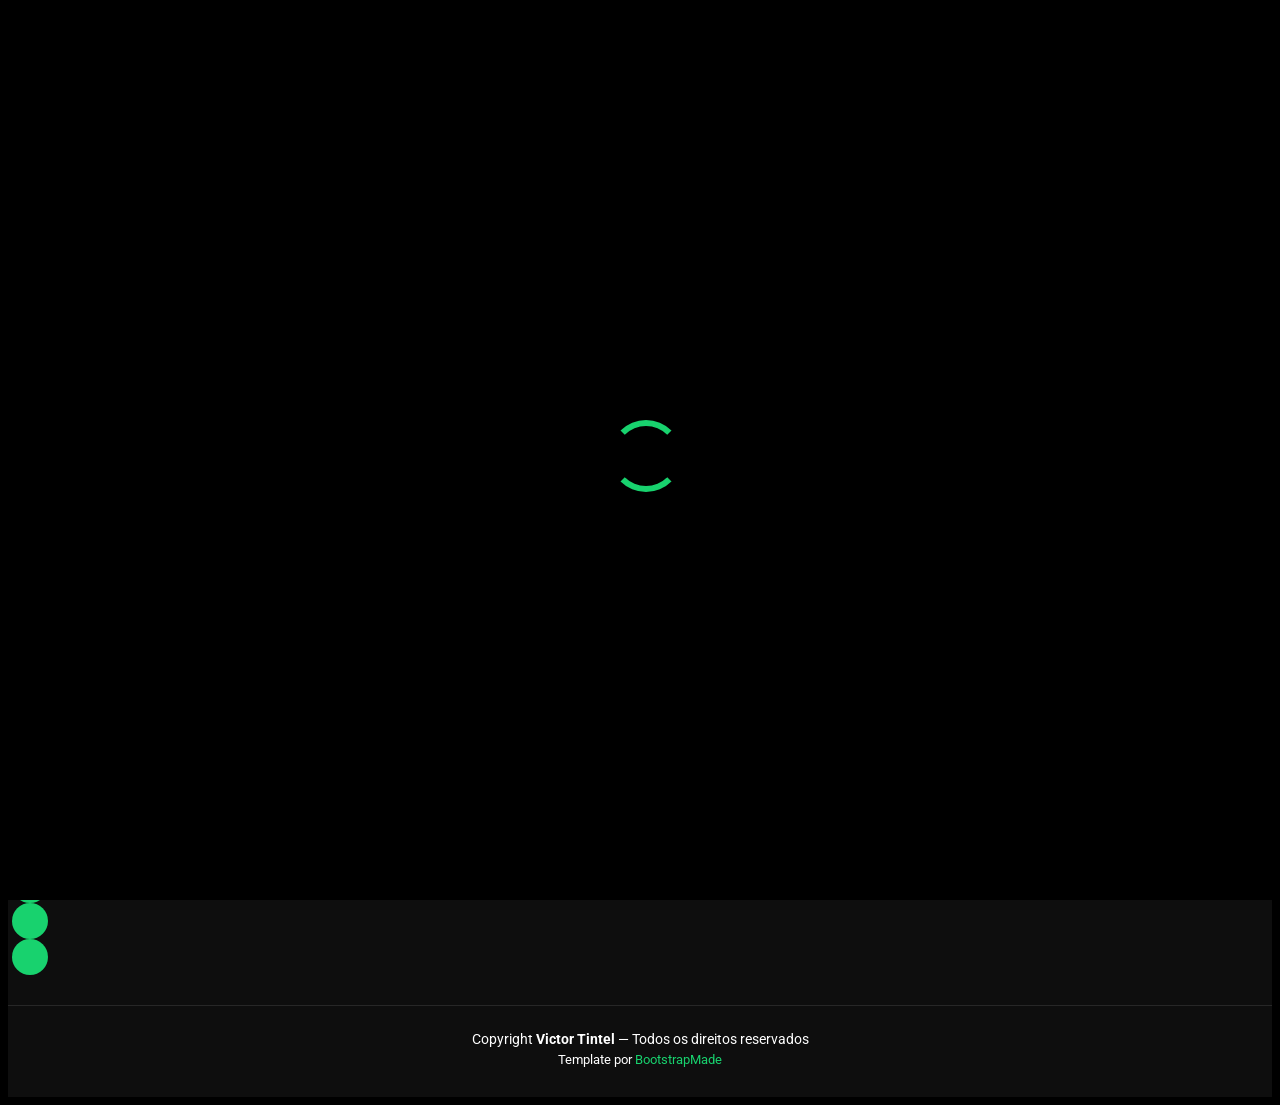
==== index.html @ d5d09829 "Update index.html" ====
<!DOCTYPE html>
<html lang="pt-br">

<head>
  <meta charset="utf-8">
  <meta content="width=device-width, initial-scale=1.0" name="viewport">

  <title>Victor Tintel — Data Scientist</title>
  <meta name="description" content="Portfólio do Victor Tintel — Cientista de Dados. Projetos em Python, SQL, Machine Learning e Power BI, com foco em problemas de negócio.">
  <meta name="keywords" content="Victor Tintel, Data Scientist, Cientista de Dados, Python, SQL, Power BI, Machine Learning, Portfólio, Projetos">

  <!-- Favicons -->
  <link href="assets/img/favicon.png" rel="icon">
  <link href="assets/img/apple-touch-icon.png" rel="apple-touch-icon">

  <!-- Fonts -->
  <link href="https://fonts.googleapis.com" rel="preconnect">
  <link href="https://fonts.gstatic.com" rel="preconnect" crossorigin>
  <link href="https://fonts.googleapis.com/css2?family=Roboto:wght@300;400;500;700;900&family=Poppins:wght@300;400;500;600;700;800;900&family=Raleway:wght@300;400;500;600;700;800;900&display=swap" rel="stylesheet">

  <!-- Vendor CSS Files -->
  <link href="assets/vendor/bootstrap/css/bootstrap.min.css" rel="stylesheet">
  <link href="assets/vendor/bootstrap-icons/bootstrap-icons.css" rel="stylesheet">
  <link href="assets/vendor/aos/aos.css" rel="stylesheet">
  <link href="assets/vendor/swiper/swiper-bundle.min.css" rel="stylesheet">
  <link href="assets/vendor/glightbox/css/glightbox.min.css" rel="stylesheet">

  <!-- Main CSS File -->
  <link href="assets/css/main.css" rel="stylesheet">

  <!-- =======================================================
  * Template Name: Personal (BootstrapMade)
  * License: https://bootstrapmade.com/license/
  ======================================================== -->
</head>

<body class="index-page">

  <!-- ======= Header ======= -->
  <header id="header" class="header d-flex align-items-center fixed-top">
    <div class="container-fluid container-xl position-relative d-flex align-items-center justify-content-between">

      <a href="index.html" class="logo d-flex align-items-center">
        <!-- se quiser usar imagem de logo, substitua o arquivo abaixo -->
        <img src="assets/img/logo.png" alt="Logo Victor Tintel">
        <h1 class="sitename">Victor Tintel — Portfolio</h1>
      </a>

      <nav id="navmenu" class="navmenu">
        <ul>
          <li><a href="index.html" class="active">Início</a></li>
          <li><a href="about.html">Sobre mim</a></li>
          <li><a href="resume.html">Currículo</a></li>
          <li><a href="services.html">Skills</a></li>
          <li><a href="portfolio.html">Portfólio</a></li>
          <!-- <li><a href="contact.html">Contact</a></li> -->
        </ul>
        <i class="mobile-nav-toggle d-xl-none bi bi-list"></i>
      </nav>

    </div>
  </header>
  <!-- End Header -->

  <main class="main">

    <!-- ======= Hero Section ======= -->
    <section id="hero" class="hero section"
         style="
    background-image:
      linear-gradient(90deg, rgba(0,0,0,.75) 0%, rgba(0,0,0,.55) 28%, rgba(0,0,0,.25) 52%, rgba(0,0,0,0) 72%),
      url('assets/img/0381.png');   /* <-- sua foto aqui */
    background-size: cover;
    background-position: 78% 50%;
    background-repeat: no-repeat;
    min-height: clamp(320px, 56vh, 720px);
    border-radius: 0 0 36px 36px;
    overflow: hidden;
    padding-top: 80px; padding-bottom: 28px;
  ">

      <div class="container" data-aos="zoom-out" data-aos-delay="100">
        <h2>Victor Tintel Martins</h2>
        <p>
          Eu sou
          <span class="typed"
            data-typed-items="Cientista de Dados, Python & SQL, Machine Learning, Power BI, Visualização de Dados">Cientista de Dados</span>
          <span class="typed-cursor typed-cursor--blink"></span>
        </p>

        <div class="social-links">
          <a href="https://github.com/victortintel" target="_blank" aria-label="GitHub"><i class="bi bi-github"></i></a>
          <a href="https://www.linkedin.com/in/victor-tintel/" target="_blank" aria-label="LinkedIn"><i class="bi bi-linkedin"></i></a>
          <a href="mailto:victor.tmartins@hotmail.com" aria-label="Email"><i class="bi bi-envelope"></i></a>
        </div>
      </div>
    </section>
    <!-- /Hero Section -->

  </main>

  <!-- ======= Footer ======= -->
  <footer id="footer" class="footer dark-background">
    <div class="container">
      <h3 class="sitename">Victor Tintel</h3>
      <p>Obrigado por visitar meu portfólio!</p>

      <div class="social-links d-flex justify-content-center">
        <a href="https://github.com/victortintel" target="_blank" aria-label="GitHub"><i class="bi bi-github"></i></a>
        <a href="https://www.linkedin.com/in/victor-tintel/" target="_blank" aria-label="LinkedIn"><i class="bi bi-linkedin"></i></a>
        <a href="mailto:victor.tmartins@hotmail.com" aria-label="Email"><i class="bi bi-envelope"></i></a>
      </div>

      <div class="container">
        <div class="copyright">
          <span>Copyright</span> <strong class="px-1 sitename">Victor Tintel</strong> <span>— Todos os direitos reservados</span>
        </div>
        <div class="credits">
          Template por <a href="https://bootstrapmade.com/" target="_blank" rel="noopener">BootstrapMade</a>
        </div>
      </div>
    </div>
  </footer>
  <!-- End Footer -->

  <!-- Scroll Top -->
  <a href="#" id="scroll-top" class="scroll-top d-flex align-items-center justify-content-center" aria-label="Voltar ao topo"><i class="bi bi-arrow-up-short"></i></a>

  <!-- Preloader -->
  <div id="preloader"></div>

  <!-- Vendor JS Files -->
  <script src="assets/vendor/bootstrap/js/bootstrap.bundle.min.js"></script>
  <script src="assets/vendor/php-email-form/validate.js"></script>
  <script src="assets/vendor/aos/aos.js"></script>
  <script src="assets/vendor/typed.js/typed.umd.js"></script>
  <script src="assets/vendor/purecounter/purecounter_vanilla.js"></script>
  <script src="assets/vendor/waypoints/noframework.waypoints.js"></script>
  <script src="assets/vendor/swiper/swiper-bundle.min.js"></script>
  <script src="assets/vendor/glightbox/js/glightbox.min.js"></script>
  <script src="assets/vendor/imagesloaded/imagesloaded.pkgd.min.js"></script>
  <script src="assets/vendor/isotope-layout/isotope.pkgd.min.js"></script>

  <!-- Main JS File -->
  <script src="assets/js/main.js"></script>
</body>
</html>
---- assets/css/main.css ----
/**
* Template Name: Personal
* Template URL: https://bootstrapmade.com/personal-free-resume-bootstrap-template/
* Updated: Nov 04 2024 with Bootstrap v5.3.3
* Author: BootstrapMade.com
* License: https://bootstrapmade.com/license/
*/

/*--------------------------------------------------------------
# Font & Color Variables
# Help: https://bootstrapmade.com/color-system/
--------------------------------------------------------------*/
/* Fonts */
:root {
  --default-font: "Roboto",  system-ui, -apple-system, "Segoe UI", Roboto, "Helvetica Neue", Arial, "Noto Sans", "Liberation Sans", sans-serif, "Apple Color Emoji", "Segoe UI Emoji", "Segoe UI Symbol", "Noto Color Emoji";
  --heading-font: "Raleway",  sans-serif;
  --nav-font: "Poppins",  sans-serif;
}

/* Global Colors - The following color variables are used throughout the website. Updating them here will change the color scheme of the entire website */
:root { 
  --background-color: #000000; /* Background color for the entire website, including individual sections */
  --default-color: #fafafa; /* Default color used for the majority of the text content across the entire website */
  --heading-color: #ffffff; /* Color for headings, subheadings and title throughout the website */
  --accent-color: #18d26e; /* Accent color that represents your brand on the website. It's used for buttons, links, and other elements that need to stand out */
  --surface-color: #1a1a1a; /* The surface color is used as a background of boxed elements within sections, such as cards, icon boxes, or other elements that require a visual separation from the global background. */
  --contrast-color: #000000; /* Contrast color for text, ensuring readability against backgrounds of accent, heading, or default colors. */
}

/* Nav Menu Colors - The following color variables are used specifically for the navigation menu. They are separate from the global colors to allow for more customization options */
:root {
  --nav-color: #fafafa;  /* The default color of the main navmenu links */
  --nav-hover-color: #18d26e; /* Applied to main navmenu links when they are hovered over or active */
  --nav-mobile-background-color: #1a1a1a; /* Used as the background color for mobile navigation menu */
  --nav-dropdown-background-color: #1a1a1a; /* Used as the background color for dropdown items that appear when hovering over primary navigation items */
  --nav-dropdown-color: #fafafa; /* Used for navigation links of the dropdown items in the navigation menu. */
  --nav-dropdown-hover-color: #18d26e; /* Similar to --nav-hover-color, this color is applied to dropdown navigation links when they are hovered over. */
}

/* Color Presets - These classes override global colors when applied to any section or element, providing reuse of the sam color scheme. */

.light-background {
  --background-color: #1a1a1a;
  --surface-color: #343434;
}

.dark-background {
  --background-color: rgba(15, 15, 15, 0.975);
  --default-color: #ffffff;
  --heading-color: #ffffff;
  --surface-color: #292929f9;
  --contrast-color: #000000;
}

/* Smooth scroll */
:root {
  scroll-behavior: smooth;
}

/*--------------------------------------------------------------
# General Styling & Shared Classes
--------------------------------------------------------------*/
body {
  color: var(--default-color);
  background-color: var(--background-color);
  font-family: var(--default-font);
}

a {
  color: var(--accent-color);
  text-decoration: none;
  transition: 0.3s;
}

a:hover {
  color: color-mix(in srgb, var(--accent-color), transparent 25%);
  text-decoration: none;
}

h1,
h2,
h3,
h4,
h5,
h6 {
  color: var(--heading-color);
  font-family: var(--heading-font);
}


/*--------------------------------------------------------------
# Global Header
--------------------------------------------------------------*/
.header {
  --background-color: rgba(0, 0, 0, 0);
  color: var(--default-color);
  background-color: var(--background-color);
  padding: 15px 0;
  transition: all 0.5s;
  z-index: 997;
}

.header .logo {
  line-height: 1;
}

.header .logo img {
  max-height: 32px;
  margin-right: 8px;
}

.header .logo h1 {
  font-size: 30px;
  margin: 0;
  font-weight: 700;
  color: var(--heading-color);
}

.scrolled .header {
  box-shadow: 0px 0 18px rgba(0, 0, 0, 0.1);
}

/* Global Header on Scroll
------------------------------*/
.scrolled .header {
  --background-color: rgba(0, 0, 0, 0.8);
}

/*--------------------------------------------------------------
# Navigation Menu
--------------------------------------------------------------*/
/* Desktop Navigation */
@media (min-width: 1200px) {
  .navmenu {
    padding: 0;
  }

  .navmenu ul {
    margin: 0;
    padding: 0;
    display: flex;
    list-style: none;
    align-items: center;
  }

  .navmenu li {
    position: relative;
  }

  .navmenu>ul>li {
    white-space: nowrap;
    padding: 15px 14px;
  }

  .navmenu>ul>li:last-child {
    padding-right: 0;
  }

  .navmenu a,
  .navmenu a:focus {
    color: var(--nav-color);
    font-size: 15px;
    padding: 0 2px;
    font-family: var(--nav-font);
    font-weight: 400;
    display: flex;
    align-items: center;
    justify-content: space-between;
    white-space: nowrap;
    transition: 0.3s;
    position: relative;
  }

  .navmenu a i,
  .navmenu a:focus i {
    font-size: 12px;
    line-height: 0;
    margin-left: 5px;
    transition: 0.3s;
  }

  .navmenu>ul>li>a:before {
    content: "";
    position: absolute;
    height: 2px;
    bottom: -6px;
    left: 0;
    background-color: var(--nav-hover-color);
    visibility: hidden;
    width: 0px;
    transition: all 0.3s ease-in-out 0s;
  }

  .navmenu a:hover:before,
  .navmenu li:hover>a:before,
  .navmenu .active:before {
    visibility: visible;
    width: 25px;
  }

  .navmenu li:hover>a,
  .navmenu .active,
  .navmenu .active:focus {
    color: var(--nav-hover-color);
  }

  .navmenu .dropdown ul {
    margin: 0;
    padding: 10px 0;
    background: var(--nav-dropdown-background-color);
    display: block;
    position: absolute;
    visibility: hidden;
    left: 14px;
    top: 130%;
    opacity: 0;
    transition: 0.3s;
    border-radius: 4px;
    z-index: 99;
    box-shadow: 0px 0px 30px rgba(0, 0, 0, 0.1);
  }

  .navmenu .dropdown ul li {
    min-width: 200px;
  }

  .navmenu .dropdown ul a {
    padding: 10px 20px;
    font-size: 15px;
    text-transform: none;
    color: var(--nav-dropdown-color);
  }

  .navmenu .dropdown ul a i {
    font-size: 12px;
  }

  .navmenu .dropdown ul a:hover,
  .navmenu .dropdown ul .active:hover,
  .navmenu .dropdown ul li:hover>a {
    color: var(--nav-dropdown-hover-color);
  }

  .navmenu .dropdown:hover>ul {
    opacity: 1;
    top: 100%;
    visibility: visible;
  }

  .navmenu .dropdown .dropdown ul {
    top: 0;
    left: -90%;
    visibility: hidden;
  }

  .navmenu .dropdown .dropdown:hover>ul {
    opacity: 1;
    top: 0;
    left: -100%;
    visibility: visible;
  }
}

/* Mobile Navigation */
@media (max-width: 1199px) {
  .mobile-nav-toggle {
    color: var(--nav-color);
    font-size: 28px;
    line-height: 0;
    margin-right: 10px;
    cursor: pointer;
    transition: color 0.3s;
  }

  .navmenu {
    padding: 0;
    z-index: 9997;
  }

  .navmenu ul {
    display: none;
    list-style: none;
    position: absolute;
    inset: 60px 20px 20px 20px;
    padding: 10px 0;
    margin: 0;
    border-radius: 6px;
    background-color: var(--nav-mobile-background-color);
    border: 1px solid color-mix(in srgb, var(--default-color), transparent 90%);
    box-shadow: none;
    overflow-y: auto;
    transition: 0.3s;
    z-index: 9998;
  }

  .navmenu a,
  .navmenu a:focus {
    color: var(--nav-dropdown-color);
    padding: 10px 20px;
    font-family: var(--nav-font);
    font-size: 17px;
    font-weight: 500;
    display: flex;
    align-items: center;
    justify-content: space-between;
    white-space: nowrap;
    transition: 0.3s;
  }

  .navmenu a i,
  .navmenu a:focus i {
    font-size: 12px;
    line-height: 0;
    margin-left: 5px;
    width: 30px;
    height: 30px;
    display: flex;
    align-items: center;
    justify-content: center;
    border-radius: 50%;
    transition: 0.3s;
    background-color: color-mix(in srgb, var(--accent-color), transparent 90%);
  }

  .navmenu a i:hover,
  .navmenu a:focus i:hover {
    background-color: var(--accent-color);
    color: var(--contrast-color);
  }

  .navmenu a:hover,
  .navmenu .active,
  .navmenu .active:focus {
    color: var(--nav-dropdown-hover-color);
  }

  .navmenu .active i,
  .navmenu .active:focus i {
    background-color: var(--accent-color);
    color: var(--contrast-color);
    transform: rotate(180deg);
  }

  .navmenu .dropdown ul {
    position: static;
    display: none;
    z-index: 99;
    padding: 10px 0;
    margin: 10px 20px;
    background-color: var(--nav-dropdown-background-color);
    transition: all 0.5s ease-in-out;
  }

  .navmenu .dropdown ul ul {
    background-color: rgba(33, 37, 41, 0.1);
  }

  .navmenu .dropdown>.dropdown-active {
    display: block;
    background-color: rgba(33, 37, 41, 0.03);
  }

  .mobile-nav-active {
    overflow: hidden;
  }

  .mobile-nav-active .mobile-nav-toggle {
    color: #fff;
    position: absolute;
    font-size: 32px;
    top: 15px;
    right: 15px;
    margin-right: 0;
    z-index: 9999;
  }

  .mobile-nav-active .navmenu {
    position: fixed;
    overflow: hidden;
    inset: 0;
    background: rgba(33, 37, 41, 0.8);
    transition: 0.3s;
  }

  .mobile-nav-active .navmenu>ul {
    display: block;
  }
}

/*--------------------------------------------------------------
# Global Footer
--------------------------------------------------------------*/
.footer {
  color: var(--default-color);
  background-color: var(--background-color);
  font-size: 14px;
  text-align: center;
  padding: 30px 0;
  position: relative;
}

.footer h3 {
  font-size: 36px;
  font-weight: 700;
  position: relative;
  padding: 0;
  margin: 0 0 15px 0;
}

.footer p {
  font-size: 15;
  font-style: italic;
  padding: 0;
  margin: 0 0 30px 0;
}

.footer .social-links {
  margin: 0 0 30px 0;
}

.footer .social-links a {
  font-size: 16px;
  display: flex;
  align-items: center;
  justify-content: center;
  background: var(--accent-color);
  color: var(--contrast-color);
  line-height: 1;
  margin: 0 4px;
  border-radius: 50%;
  text-align: center;
  width: 36px;
  height: 36px;
  transition: 0.3s;
}

.footer .social-links a:hover {
  background: color-mix(in srgb, var(--accent-color), transparent 20%);
  text-decoration: none;
}

.footer .copyright {
  padding-top: 25px;
  border-top: 1px solid color-mix(in srgb, var(--default-color), transparent 90%);
}

.footer .credits {
  font-size: 13px;
  padding-top: 5px;
}

/*--------------------------------------------------------------
# Preloader
--------------------------------------------------------------*/
#preloader {
  position: fixed;
  inset: 0;
  z-index: 999999;
  overflow: hidden;
  background: var(--background-color);
  transition: all 0.6s ease-out;
}

#preloader:before {
  content: "";
  position: fixed;
  top: calc(50% - 30px);
  left: calc(50% - 30px);
  border: 6px solid #ffffff;
  border-color: var(--accent-color) transparent var(--accent-color) transparent;
  border-radius: 50%;
  width: 60px;
  height: 60px;
  animation: animate-preloader 1.5s linear infinite;
}

@keyframes animate-preloader {
  0% {
    transform: rotate(0deg);
  }

  100% {
    transform: rotate(360deg);
  }
}

/*--------------------------------------------------------------
# Scroll Top Button
--------------------------------------------------------------*/
.scroll-top {
  position: fixed;
  visibility: hidden;
  opacity: 0;
  right: 15px;
  bottom: -15px;
  z-index: 99999;
  background-color: var(--accent-color);
  width: 44px;
  height: 44px;
  border-radius: 50px;
  transition: all 0.4s;
}

.scroll-top i {
  font-size: 24px;
  color: var(--contrast-color);
  line-height: 0;
}

.scroll-top:hover {
  background-color: color-mix(in srgb, var(--accent-color), transparent 20%);
  color: var(--contrast-color);
}

.scroll-top.active {
  visibility: visible;
  opacity: 1;
  bottom: 15px;
}

/*--------------------------------------------------------------
# Disable aos animation delay on mobile devices
--------------------------------------------------------------*/
@media screen and (max-width: 768px) {
  [data-aos-delay] {
    transition-delay: 0 !important;
  }
}

/*--------------------------------------------------------------
# Global Page Titles & Breadcrumbs
--------------------------------------------------------------*/
.page-title {
  color: var(--default-color);
  background-color: var(--background-color);
  position: relative;
}

.page-title .heading {
  padding: 160px 0 80px 0;
  border-top: 1px solid color-mix(in srgb, var(--default-color), transparent 90%);
}

.page-title .heading h1 {
  font-size: 38px;
  font-weight: 700;
}

.page-title nav {
  background-color: color-mix(in srgb, var(--default-color), transparent 90%);
  padding: 20px 0;
}

.page-title nav ol {
  display: flex;
  flex-wrap: wrap;
  list-style: none;
  margin: 0;
  font-size: 16px;
  font-weight: 600;
}

.page-title nav ol li+li {
  padding-left: 10px;
}

.page-title nav ol li+li::before {
  content: "/";
  display: inline-block;
  padding-right: 10px;
  color: color-mix(in srgb, var(--default-color), transparent 70%);
}

/*--------------------------------------------------------------
# Global Sections
--------------------------------------------------------------*/
section,
.section {
  color: var(--default-color);
  background-color: var(--background-color);
  padding: 60px 0;
  scroll-margin-top: 100px;
  overflow: clip;
}

@media (max-width: 1199px) {

  section,
  .section {
    scroll-margin-top: 66px;
  }
}

/*--------------------------------------------------------------
# Global Section Titles
--------------------------------------------------------------*/
.section-title {
  padding-bottom: 60px;
  position: relative;
}

.section-title h2 {
  font-size: 14px;
  font-weight: 500;
  padding: 0;
  line-height: 1px;
  margin: 0;
  letter-spacing: 1.5px;
  text-transform: uppercase;
  color: color-mix(in srgb, var(--default-color), transparent 50%);
  position: relative;
}

.section-title h2::after {
  content: "";
  width: 120px;
  height: 1px;
  display: inline-block;
  background: var(--accent-color);
  margin: 4px 10px;
}

.section-title div {
  color: var(--heading-color);
  margin: 0;
  margin: 0;
  font-size: 28px;
  font-weight: 700;
  text-transform: uppercase;
  font-family: var(--heading-font);
}

/*--------------------------------------------------------------
# Hero Section
--------------------------------------------------------------*/
.hero {
  width: 100%;
  min-height: 100vh;
  position: relative;
  padding: 80px 0;
  display: flex;
  align-items: center;
  justify-content: center;
}

.hero img {
  position: absolute;
  inset: 0;
  display: block;
  width: 100%;
  height: 100%;
  object-fit: cover;
  z-index: 1;
}

.hero .container {
  position: relative;
  z-index: 3;
}

.hero h2 {
  margin: 0;
  font-size: 64px;
  font-weight: 700;
}

.hero p {
  margin: 5px 0 0 0;
  font-size: 26px;
}

.hero p span {
  letter-spacing: 1px;
  border-bottom: 2px solid var(--accent-color);
}

.hero .social-links {
  margin-top: 25px;
}

.hero .social-links a {
  background-color: color-mix(in srgb, var(--default-color), transparent 90%);
  color: var(--default-color);
  font-size: 14px;
  width: 40px;
  height: 40px;
  border-radius: 50px;
  display: inline-flex;
  align-items: center;
  justify-content: center;
  margin-right: 20px;
  transition: 0.3s;
}

.hero .social-links a:hover {
  background-color: var(--accent-color);
}

@media (max-width: 768px) {
  .hero h2 {
    font-size: 32px;
  }

  .hero p {
    font-size: 20px;
  }
}

/*--------------------------------------------------------------
# About Section
--------------------------------------------------------------*/
.about .content h2 {
  font-weight: 700;
  font-size: 24px;
}

.about .content ul {
  list-style: none;
  padding: 0;
}

.about .content ul li {
  margin-bottom: 20px;
  display: flex;
  align-items: center;
}

.about .content ul strong {
  margin-right: 10px;
}

.about .content ul i {
  font-size: 16px;
  margin-right: 5px;
  color: var(--accent-color);
  line-height: 0;
}

.about .img-fluid {
  border-radius: 100%;
}

/*--------------------------------------------------------------
# Stats Section
--------------------------------------------------------------*/
.stats i {
  background-color: var(--surface-color);
  color: var(--accent-color);
  box-shadow: 0px 2px 25px rgba(0, 0, 0, 0.1);
  width: 54px;
  height: 54px;
  font-size: 24px;
  border-radius: 50px;
  border: 2px solid var(--background-color);
  display: inline-flex;
  align-items: center;
  justify-content: center;
  position: relative;
  z-index: 1;
}

.stats .stats-item {
  background-color: var(--surface-color);
  margin-top: -27px;
  padding: 30px 30px 25px 30px;
  width: 100%;
  position: relative;
  text-align: center;
  box-shadow: 0px 2px 35px rgba(0, 0, 0, 0.1);
  border-radius: 4px;
  z-index: 0;
}

.stats .stats-item span {
  font-size: 36px;
  display: block;
  font-weight: 700;
  color: color-mix(in srgb, var(--default-color), transparent 20%);
}

.stats .stats-item p {
  padding: 0;
  margin: 0;
  font-family: var(--heading-font);
  font-size: 16px;
}

/*--------------------------------------------------------------
# Skills Section
--------------------------------------------------------------*/
.skills .progress {
  height: 60px;
  display: block;
  background: none;
  border-radius: 0;
}

.skills .progress .skill {
  color: var(--heading-color);
  padding: 0;
  margin: 0 0 6px 0;
  text-transform: uppercase;
  display: block;
  font-weight: 600;
  font-family: var(--heading-font);
}

.skills .progress .skill .val {
  float: right;
  font-style: normal;
}

.skills .progress-bar-wrap {
  background: color-mix(in srgb, var(--default-color), transparent 90%);
  height: 10px;
}

.skills .progress-bar {
  width: 1px;
  height: 10px;
  transition: 0.9s;
  background-color: var(--accent-color);
}

/*--------------------------------------------------------------
# Interests Section
--------------------------------------------------------------*/
.interests .features-item {
  background-color: var(--surface-color);
  display: flex;
  align-items: center;
  padding: 20px;
  transition: 0.3s;
  border: 1px solid color-mix(in srgb, var(--default-color), transparent 90%);
  position: relative;
}

.interests .features-item i {
  font-size: 32px;
  padding-right: 10px;
  line-height: 0;
}

.interests .features-item h3 {
  font-weight: 700;
  margin: 0;
  padding: 0;
  line-height: 1;
  font-size: 16px;
}

.interests .features-item h3 a {
  color: var(--heading-color);
  transition: 0.3s;
}

.interests .features-item:hover {
  border-color: var(--accent-color);
}

.interests .features-item:hover h3 a {
  color: var(--accent-color);
}


/*--------------------------------------------------------------
# Resume Section
--------------------------------------------------------------*/
.resume .resume-title {
  color: var(--heading-color);
  font-size: 26px;
  font-weight: 700;
  margin-top: 20px;
  margin-bottom: 20px;
}

.resume .resume-item {
  padding: 0 0 20px 20px;
  margin-top: -2px;
  border-left: 2px solid var(--accent-color);
  position: relative;
}

.resume .resume-item h4 {
  line-height: 18px;
  font-size: 18px;
  font-weight: 600;
  text-transform: uppercase;
  color: color-mix(in srgb, var(--default-color), transparent 20%);
  margin-bottom: 10px;
}

.resume .resume-item h5 {
  font-size: 16px;
  padding: 5px 15px;
  display: inline-block;
  font-weight: 600;
  margin-bottom: 10px;
}

.resume .resume-item ul {
  padding-left: 20px;
}

.resume .resume-item ul li {
  padding-bottom: 10px;
}

.resume .resume-item:last-child {
  padding-bottom: 0;
}

.resume .resume-item::before {
  content: "";
  position: absolute;
  width: 16px;
  height: 16px;
  border-radius: 50px;
  left: -9px;
  top: 0;
  background: var(--background-color);
  border: 2px solid var(--accent-color);
}

.resume .resume-item img {
  width: 400px;
  height: 450px;
}

/*--------------------------------------------------------------
# Services Section
--------------------------------------------------------------*/
.services .service-item {
  background-color: var(--surface-color);
  text-align: center;
  padding: 80px 20px;
  transition: all ease-in-out 0.3s;
  height: 100%;
}

.services .service-item .icon {
  margin: 0 auto;
  width: 64px;
  height: 64px;
  background: var(--accent-color);
  border-radius: 4px;
  display: flex;
  align-items: center;
  justify-content: center;
  margin-bottom: 20px;
  transition: 0.3s;
  transform-style: preserve-3d;
}

.services .service-item .icon i {
  color: var(--contrast-color);
  font-size: 28px;
  transition: ease-in-out 0.3s;
}

.services .service-item .icon::before {
  position: absolute;
  content: "";
  left: -8px;
  top: -8px;
  height: 100%;
  width: 100%;
  background: color-mix(in srgb, var(--accent-color), transparent 80%);
  border-radius: 5px;
  transition: all 0.3s ease-out 0s;
  transform: translateZ(-1px);
}

.services .service-item h3 {
  font-weight: 700;
  margin: 10px 0 15px 0;
  font-size: 22px;
}

.services .service-item p {
  line-height: 24px;
  font-size: 14px;
  margin-bottom: 0;
}

.services .service-item:hover {
  background: var(--accent-color);
  border-color: var(--accent-color);
}

.services .service-item:hover .icon {
  background: var(--surface-color);
}

.services .service-item:hover .icon i {
  color: var(--accent-color);
}

.services .service-item:hover .icon::before {
  background: color-mix(in srgb, var(--background-color), transparent 70%);
}

.services .service-item:hover h3,
.services .service-item:hover p {
  color: var(--contrast-color);
}

/*--------------------------------------------------------------
# Service Details Section
--------------------------------------------------------------*/
.service-details .services-list {
  background-color: var(--surface-color);
  padding: 10px 30px;
  border: 1px solid color-mix(in srgb, var(--default-color), transparent 90%);
  margin-bottom: 20px;
}

.service-details .services-list a {
  display: block;
  line-height: 1;
  padding: 8px 0 8px 15px;
  border-left: 3px solid color-mix(in srgb, var(--default-color), transparent 70%);
  margin: 20px 0;
  color: color-mix(in srgb, var(--default-color), transparent 20%);
  transition: 0.3s;
}

.service-details .services-list a.active {
  color: var(--heading-color);
  font-weight: 700;
  border-color: var(--accent-color);
}

.service-details .services-list a:hover {
  border-color: var(--accent-color);
}

.service-details .services-img {
  margin-bottom: 20px;
}

.service-details h3 {
  font-size: 26px;
  font-weight: 700;
}

.service-details h4 {
  font-size: 20px;
  font-weight: 700;
}

.service-details p {
  font-size: 15px;
}

.service-details ul {
  list-style: none;
  padding: 0;
  font-size: 15px;
}

.service-details ul li {
  padding: 5px 0;
  display: flex;
  align-items: center;
}

.service-details ul i {
  font-size: 20px;
  margin-right: 8px;
  color: var(--accent-color);
}

.subcursos {
  opacity: 0;
  max-height: 0;
  overflow: hidden;
  transition: opacity 0.2s ease, max-height 0.2s ease;
  margin-top: -8px;
  margin-left: 20px;
  padding: 0;
}

.subcursos.visible {
  opacity: 1;
  max-height: 500px; /* Un valor suficientemente alto para acomodar el contenido */
  padding: 24px;
}


.curso-toggle {
  cursor: pointer;
  color: #ffffff;
  text-decoration: none;
}

/*--------------------------------------------------------------
# Portfolio Section
--------------------------------------------------------------*/
.portfolio .portfolio-filters {
  padding: 0;
  margin: 0 auto 20px auto;
  list-style: none;
  text-align: center;
}

.portfolio-content .img-fluid {
  width: 1024px; /* Ajusta el ancho según sea necesario */
  height: 200px; /* Ajusta la altura según sea necesario */
  overflow: hidden;
  display: flex;
  align-items: center;
  justify-content: center;
  border-radius: 10px; /* Opcional: agrega bordes redondeados */
  box-shadow: 2px 2px 10px rgba(0, 0, 0, 0.1);
}

.portfolio-content .img-fluid img {
  width: 80%;
  height: 80%;
  object-fit: cover;
}


.portfolio .portfolio-filters li {
  cursor: pointer;
  display: inline-block;
  padding: 0;
  font-size: 18px;
  font-weight: 500;
  margin: 0 10px;
  line-height: 1;
  margin-bottom: 5px;
  transition: all 0.3s ease-in-out;
}

.portfolio .portfolio-filters li:hover,
.portfolio .portfolio-filters li.filter-active {
  color: var(--accent-color);
}

.portfolio .portfolio-filters li:first-child {
  margin-left: 0;
}

.portfolio .portfolio-filters li:last-child {
  margin-right: 0;
}

@media (max-width: 575px) {
  .portfolio .portfolio-filters li {
    font-size: 14px;
    margin: 0 5px;
  }
}

.portfolio .portfolio-content {
  position: relative;
  overflow: hidden;
}

.portfolio .portfolio-content img {
  transition: 0.3s;
}

.portfolio .portfolio-content .portfolio-info {
  opacity: 0;
  position: absolute;
  inset: 0;
  z-index: 3;
  transition: all ease-in-out 0.3s;
  background: rgba(0, 0, 0, 0.6);
  padding: 15px;
}

.portfolio .portfolio-content .portfolio-info h4 {
  font-size: 14px;
  padding: 5px 10px;
  font-weight: 400;
  color: #ffffff;
  display: inline-block;
  background-color: var(--accent-color);
}

.portfolio .portfolio-content .portfolio-info p {
  position: absolute;
  bottom: 10px;
  text-align: center;
  display: inline-block;
  left: 0;
  right: 0;
  font-size: 16px;
  font-weight: 600;
  color: rgba(255, 255, 255, 0.8);
}

.portfolio .portfolio-content .portfolio-info .preview-link,
.portfolio .portfolio-content .portfolio-info .details-link {
  position: absolute;
  left: calc(50% - 40px);
  font-size: 26px;
  top: calc(50% - 14px);
  color: #fff;
  transition: 0.3s;
  line-height: 1.2;
}

.portfolio .portfolio-content .portfolio-info .preview-link:hover,
.portfolio .portfolio-content .portfolio-info .details-link:hover {
  color: var(--accent-color);
}

.portfolio .portfolio-content .portfolio-info .details-link {
  left: 50%;
  font-size: 34px;
  line-height: 0;
}

.portfolio .portfolio-content:hover .portfolio-info {
  opacity: 1;
}

.portfolio .portfolio-content:hover img {
  transform: scale(1.1);
}

/*--------------------------------------------------------------
# Portfolio Details Section
--------------------------------------------------------------*/
.portfolio-details .portfolio-details-slider img {
  width: 100%;
}

.portfolio-details .portfolio-details-slider .swiper-pagination {
  margin-top: 20px;
  position: relative;
}

.portfolio-details .portfolio-details-slider .swiper-pagination .swiper-pagination-bullet {
  width: 12px;
  height: 12px;
  background-color: color-mix(in srgb, var(--default-color), transparent 85%);
  opacity: 1;
}

.portfolio-details .portfolio-details-slider .swiper-pagination .swiper-pagination-bullet-active {
  background-color: var(--accent-color);
}

.portfolio-details .portfolio-info {
  background-color: var(--surface-color);
  padding: 30px;
  box-shadow: 0px 0 30px rgba(0, 0, 0, 0.1);
}

.portfolio-details .portfolio-info h3 {
  font-size: 22px;
  font-weight: 700;
  margin-bottom: 20px;
  padding-bottom: 20px;
  border-bottom: 1px solid color-mix(in srgb, var(--default-color), transparent 85%);
}

.portfolio-details .portfolio-info ul {
  list-style: none;
  padding: 0;
  font-size: 15px;
}

.portfolio-details .portfolio-info ul li+li {
  margin-top: 10px;
}

.portfolio-details .portfolio-description {
  padding-top: 30px;
}

.portfolio-details .portfolio-description h2 {
  font-size: 26px;
  font-weight: 700;
  margin-bottom: 20px;
}

.portfolio-details .portfolio-description p {
  padding: 0;
  color: color-mix(in srgb, var(--default-color), transparent 30%);
}

/*--------------------------------------------------------------
# Starter Section Section
--------------------------------------------------------------*/
/*.starter-section {
   Add your styles here
} */

/*--------------------------------------------------------------
# Contact Section
--------------------------------------------------------------*/
.contact .info-item {
  box-shadow: 0px 0px 20px rgba(0, 0, 0, 0.1);
  padding: 20px 30px;
}

.contact .info-item .icon {
  color: var(--contrast-color);
  background-color: var(--accent-color);
  width: 56px;
  height: 56px;
  font-size: 24px;
  display: flex;
  justify-content: center;
  align-items: center;
  transition: all 0.3s ease-in-out;
  border-radius: 50%;
  margin-right: 15px;
}

.contact .info-item h3 {
  font-size: 18px;
  font-weight: 700;
  margin: 0 0 2px 0;
}

.contact .info-item p {
  padding: 0;
  margin-bottom: 0;
  font-size: 14px;
}

.contact .info-item .social-links a {
  font-size: 24px;
  display: inline-block;
  line-height: 1;
  margin: 4px 6px 0 0;
  transition: 0.3s;
  color: color-mix(in srgb, var(--default-color), transparent 50%);
}

.contact .info-item .social-links a:hover {
  color: var(--accent-color);
}

.contact .php-email-form {
  box-shadow: 0px 0px 20px rgba(0, 0, 0, 0.1);
  padding: 30px;
  margin-top: 30px;
}

@media (max-width: 575px) {
  .contact .php-email-form {
    padding: 20px;
  }
}

.contact .php-email-form input[type=text],
.contact .php-email-form input[type=email],
.contact .php-email-form textarea {
  color: var(--default-color);
  background-color: color-mix(in srgb, var(--background-color), transparent 50%);
  border-color: color-mix(in srgb, var(--default-color), transparent 80%);
  font-size: 14px;
  padding: 10px 15px;
  box-shadow: none;
  border-radius: 0;
}

.contact .php-email-form input[type=text]:focus,
.contact .php-email-form input[type=email]:focus,
.contact .php-email-form textarea:focus {
  border-color: var(--accent-color);
}

.contact .php-email-form input[type=text]::placeholder,
.contact .php-email-form input[type=email]::placeholder,
.contact .php-email-form textarea::placeholder {
  color: color-mix(in srgb, var(--default-color), transparent 70%);
}

.contact .php-email-form button[type=submit] {
  color: var(--contrast-color);
  background: var(--accent-color);
  border: 0;
  padding: 10px 30px;
  transition: 0.4s;
  border-radius: 50px;
}

.contact .php-email-form button[type=submit]:hover {
  background: color-mix(in srgb, var(--accent-color), transparent 20%);
}

/* === HERO: força background a aparecer e ficar bonito === */
#hero.hero{
  position: relative;
  min-height: clamp(320px, 56vh, 720px) !important;
  border-radius: 0 0 36px 36px;
  overflow: hidden;

  background-image: var(--hero-img) !important;   /* camada base: sua foto */
  background-size: cover !important;
  background-repeat: no-repeat !important;
  background-position: 78% 50% !important;        /* ajuste fino do enquadramento */

  padding-top: 80px;
  padding-bottom: 28px;
}

#hero.hero::after { content: none !important; }

/* camada de degradê por cima da foto para legibilidade */
#hero.hero::before{
  content:"";
  position: absolute;
  inset: 0;
  z-index: 0;
  background: linear-gradient(90deg,
              rgba(0,0,0,.75) 0%,
              rgba(0,0,0,.55) 28%,
              rgba(0,0,0,.25) 52%,
              rgba(0,0,0,0) 72%);
}

/* garante que o texto fique acima do degradê */
#hero .container{
  position: relative;
  z-index: 1;
}

/* se ainda existir algum <img> dentro do hero, neutraliza */
#hero > img{ display:none !important; }
/* Garante que nada escureça demais ou esconda a imagem */
#hero.hero{
  background-size: cover !important;
  background-repeat: no-repeat !important;
  background-position: 78% 50% !important; /* ajuste fino: 65–85% (x), 35–55% (y) */
  min-height: clamp(340px, 54vh, 680px) !important;
}

/* Se por acaso ainda existir um <img> antigo ali dentro, oculta */
#hero > img{ display: none !important; }

/* Mobile: centraliza um pouco mais o enquadramento */
@media (max-width: 768px){
  #hero.hero{ background-position: 65% 48% !important; }
}
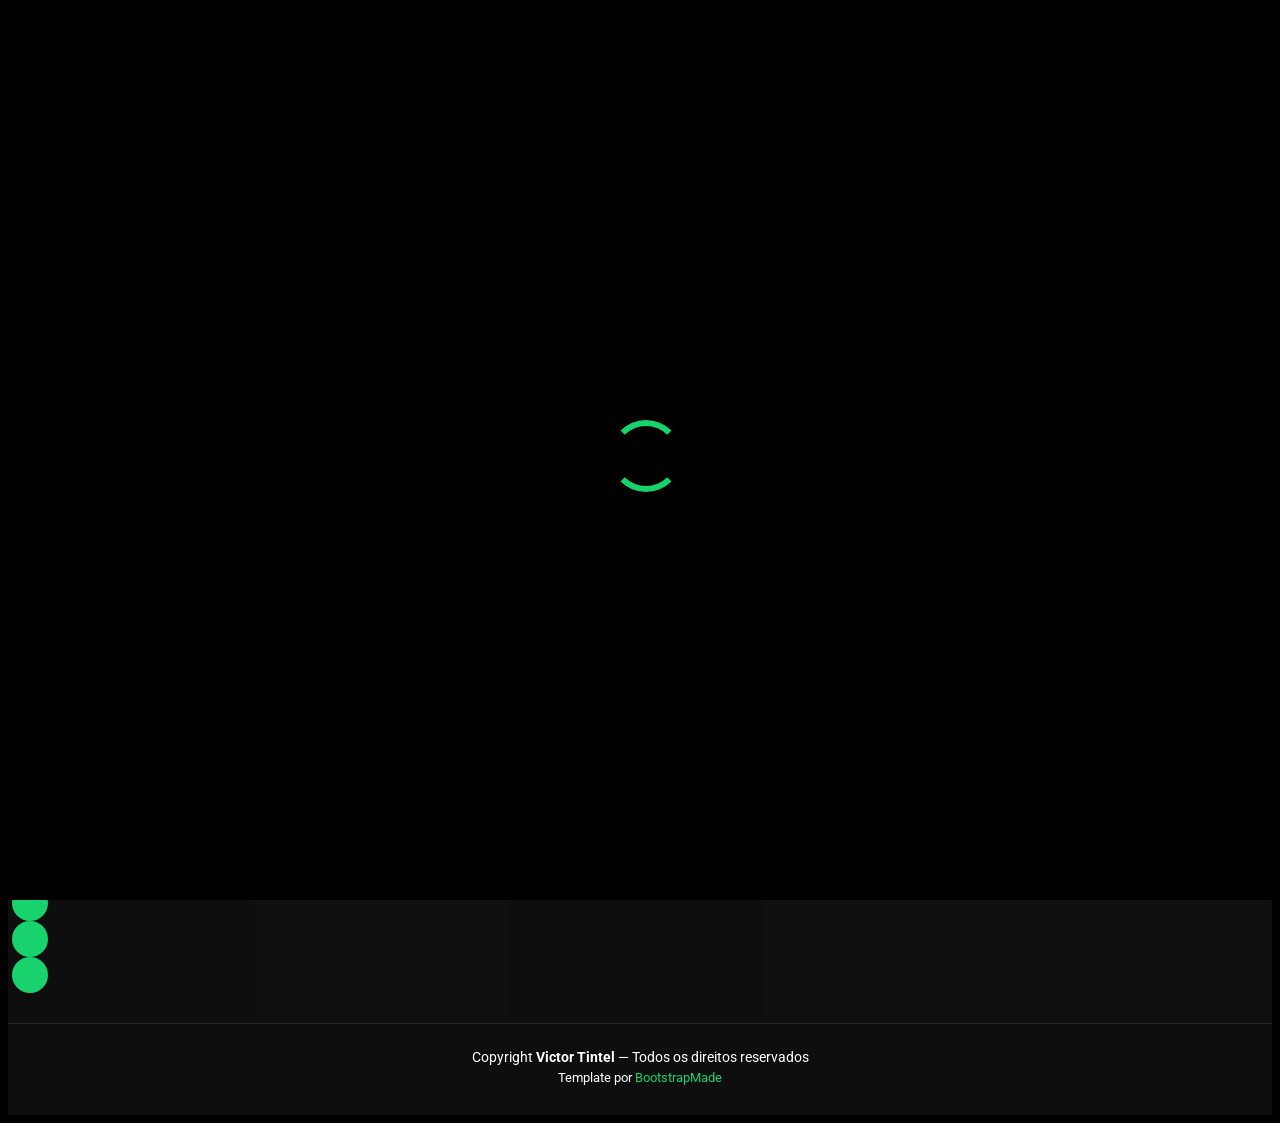
==== commit 86cde59b: "Update index.html" ====
--- a/index.html
+++ b/index.html
@@ -69,7 +69,7 @@
          style="
     background-image:
       linear-gradient(90deg, rgba(0,0,0,.75) 0%, rgba(0,0,0,.55) 28%, rgba(0,0,0,.25) 52%, rgba(0,0,0,0) 72%),
-      url('assets/img/0381.png');   /* <-- sua foto aqui */
+      url('assets/img/hero-victor.jpg');   /* <-- sua foto aqui */
     background-size: cover;
     background-position: 78% 50%;
     background-repeat: no-repeat;
--- a/assets/css/main.css
+++ b/assets/css/main.css
@@ -1389,59 +1389,26 @@
   background: color-mix(in srgb, var(--accent-color), transparent 20%);
 }
 
-/* === HERO: força background a aparecer e ficar bonito === */
+/* HERO – forçar a imagem e neutralizar overlays/conflitos */
 #hero.hero{
-  position: relative;
+  background-size: cover !important;
+  background-repeat: no-repeat !important;
+  background-position: 78% 50% !important;
+  background-color: transparent !important;  /* não deixe pintar de preto */
   min-height: clamp(320px, 56vh, 720px) !important;
   border-radius: 0 0 36px 36px;
   overflow: hidden;
-
-  background-image: var(--hero-img) !important;   /* camada base: sua foto */
-  background-size: cover !important;
-  background-repeat: no-repeat !important;
-  background-position: 78% 50% !important;        /* ajuste fino do enquadramento */
-
-  padding-top: 80px;
-  padding-bottom: 28px;
-}
-
-#hero.hero::after { content: none !important; }
-
-/* camada de degradê por cima da foto para legibilidade */
-#hero.hero::before{
-  content:"";
-  position: absolute;
-  inset: 0;
-  z-index: 0;
-  background: linear-gradient(90deg,
-              rgba(0,0,0,.75) 0%,
-              rgba(0,0,0,.55) 28%,
-              rgba(0,0,0,.25) 52%,
-              rgba(0,0,0,0) 72%);
-}
-
-/* garante que o texto fique acima do degradê */
-#hero .container{
-  position: relative;
-  z-index: 1;
-}
-
-/* se ainda existir algum <img> dentro do hero, neutraliza */
-#hero > img{ display:none !important; }
-/* Garante que nada escureça demais ou esconda a imagem */
-#hero.hero{
-  background-size: cover !important;
-  background-repeat: no-repeat !important;
-  background-position: 78% 50% !important; /* ajuste fino: 65–85% (x), 35–55% (y) */
-  min-height: clamp(340px, 54vh, 680px) !important;
-}
-
-/* Se por acaso ainda existir um <img> antigo ali dentro, oculta */
+}
+
+/* se sobrou alguma imagem antiga no HTML, some com ela */
 #hero > img{ display: none !important; }
 
-/* Mobile: centraliza um pouco mais o enquadramento */
-@media (max-width: 768px){
-  #hero.hero{ background-position: 65% 48% !important; }
-}
-
-
+/* mata qualquer overlay/pseudo-elemento que escureça tudo */
+#hero.hero::before,
+#hero.hero::after,
+.section.dark-background::before,
+.section.dark-background::after{
+  content: none !important;
+  background: none !important;
+}
+
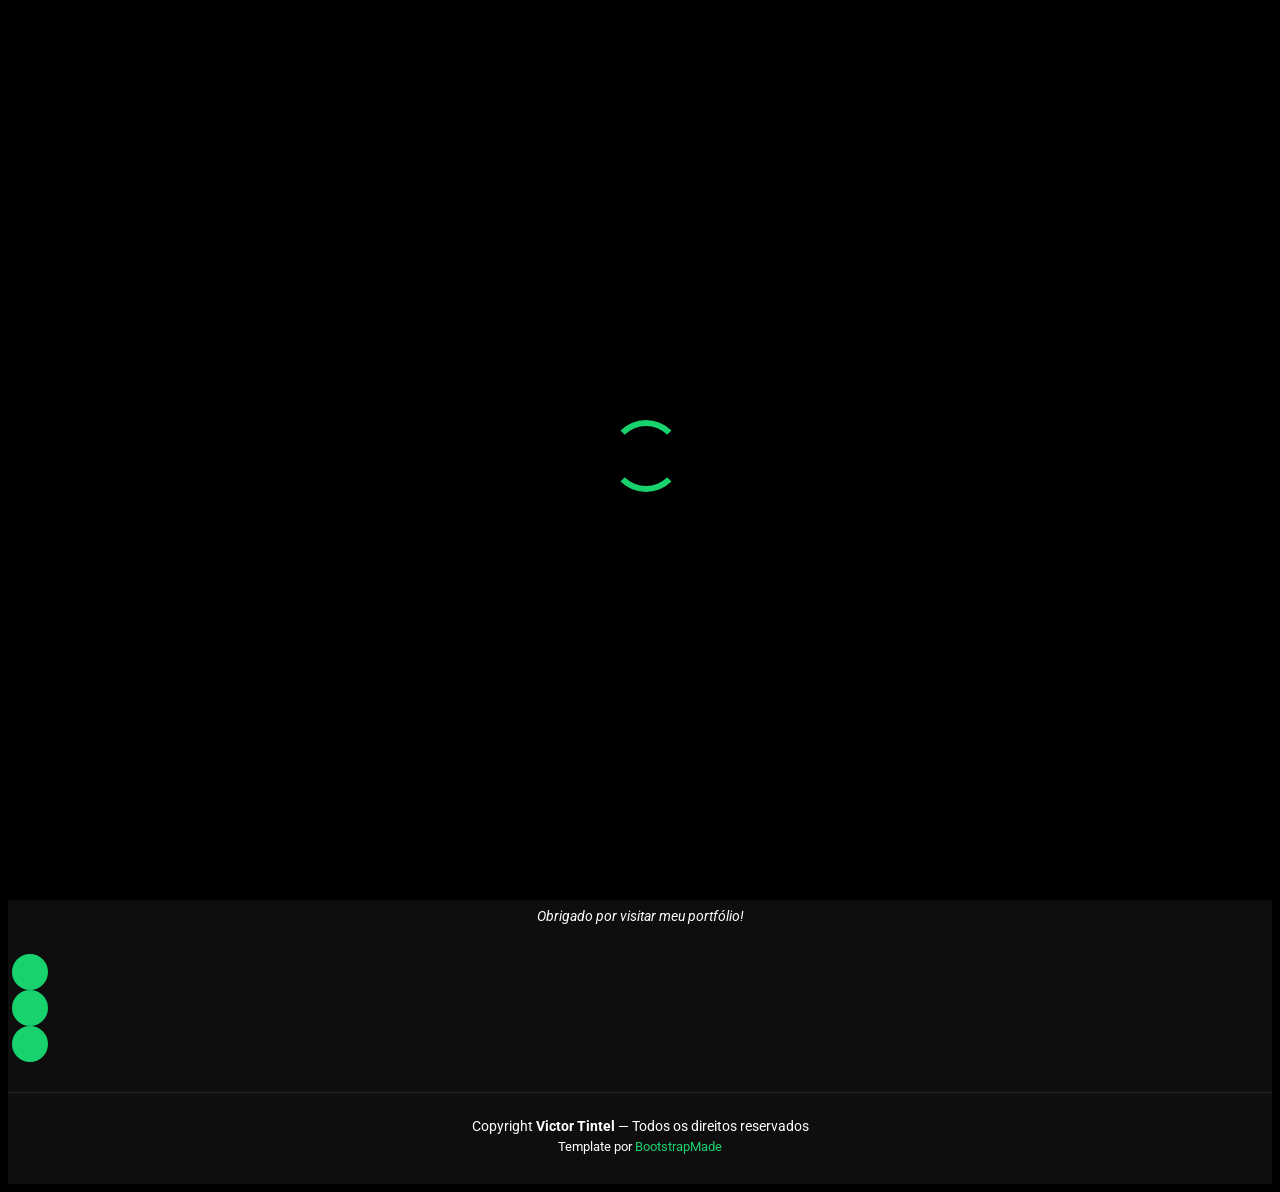
==== commit 27b71541: "Update index.html" ====
--- a/index.html
+++ b/index.html
@@ -65,19 +65,7 @@
   <main class="main">
 
     <!-- ======= Hero Section ======= -->
-    <section id="hero" class="hero section"
-         style="
-    background-image:
-      linear-gradient(90deg, rgba(0,0,0,.75) 0%, rgba(0,0,0,.55) 28%, rgba(0,0,0,.25) 52%, rgba(0,0,0,0) 72%),
-      url('assets/img/hero-victor.jpg');   /* <-- sua foto aqui */
-    background-size: cover;
-    background-position: 78% 50%;
-    background-repeat: no-repeat;
-    min-height: clamp(320px, 56vh, 720px);
-    border-radius: 0 0 36px 36px;
-    overflow: hidden;
-    padding-top: 80px; padding-bottom: 28px;
-  ">
+    <section id="hero" class="hero section">
 
       <div class="container" data-aos="zoom-out" data-aos-delay="100">
         <h2>Victor Tintel Martins</h2>
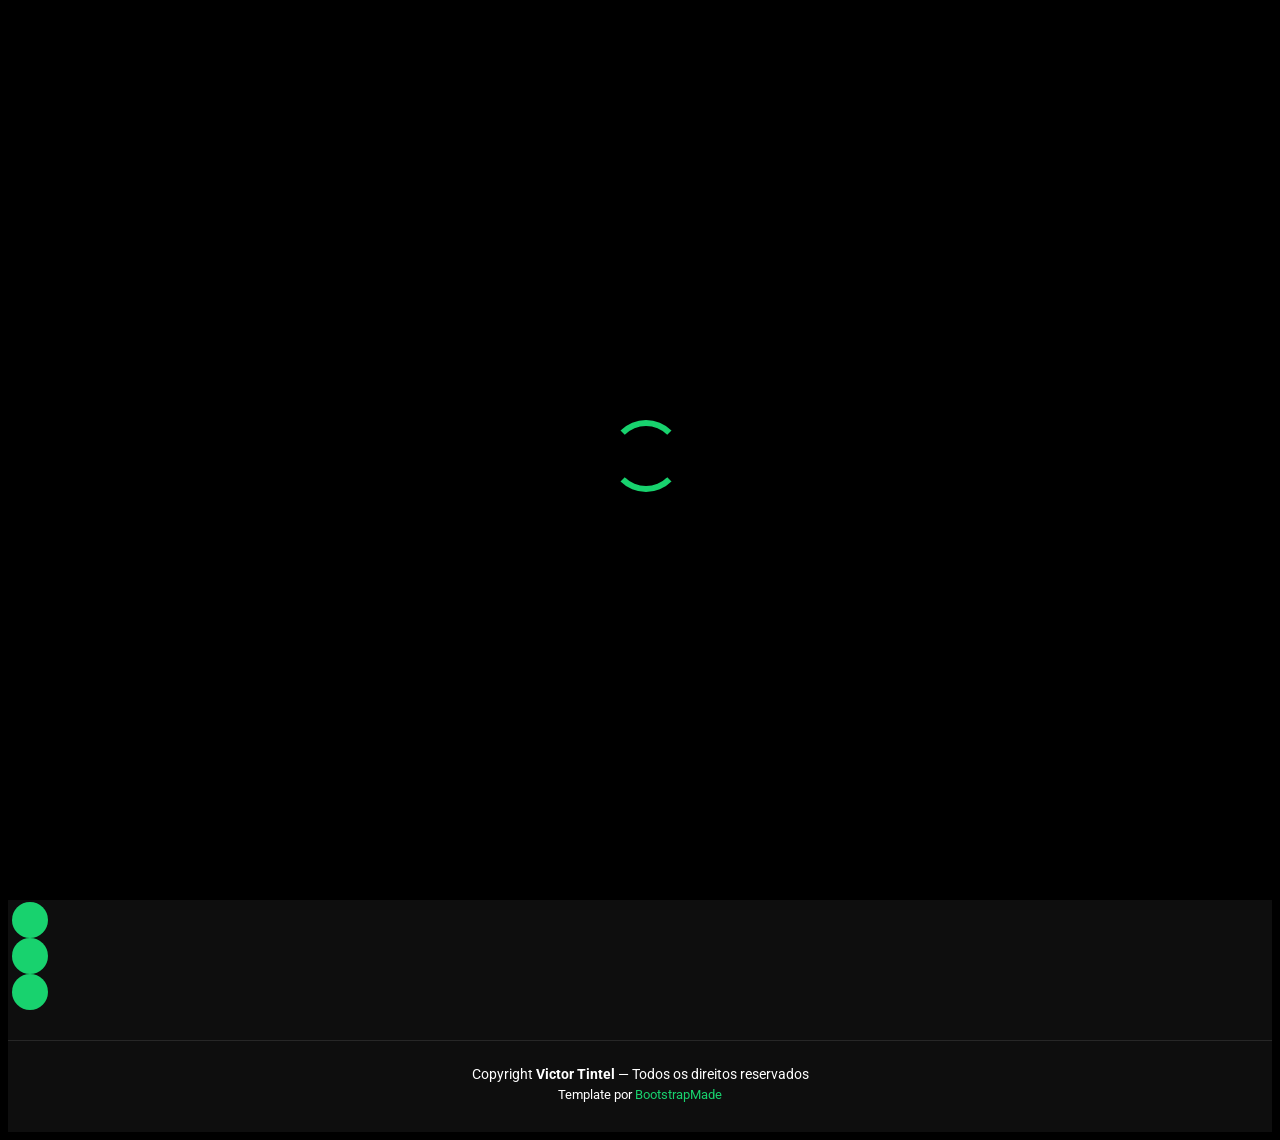
==== commit ed8e9fb1: "Update index.html" ====
--- a/index.html
+++ b/index.html
@@ -90,7 +90,7 @@
   <!-- ======= Footer ======= -->
   <footer id="footer" class="footer dark-background">
     <div class="container">
-      <h3 class="sitename">Victor Tintel</h3>
+      <h3 class="sitename">Cientista/Analista de Dados</h3>
       <p>Obrigado por visitar meu portfólio!</p>
 
       <div class="social-links d-flex justify-content-center">
--- a/assets/css/main.css
+++ b/assets/css/main.css
@@ -1389,26 +1389,73 @@
   background: color-mix(in srgb, var(--accent-color), transparent 20%);
 }
 
-/* HERO – forçar a imagem e neutralizar overlays/conflitos */
-#hero.hero{
-  background-size: cover !important;
-  background-repeat: no-repeat !important;
-  background-position: 78% 50% !important;
-  background-color: transparent !important;  /* não deixe pintar de preto */
-  min-height: clamp(320px, 56vh, 720px) !important;
+/* ===== HERO minimalista com fundo tecnológico ===== */
+#hero.hero {
+  position: relative;
+  background-color: #000; /* base preta elegante */
+  min-height: clamp(320px, 56vh, 720px);
   border-radius: 0 0 36px 36px;
   overflow: hidden;
-}
-
-/* se sobrou alguma imagem antiga no HTML, some com ela */
-#hero > img{ display: none !important; }
-
-/* mata qualquer overlay/pseudo-elemento que escureça tudo */
-#hero.hero::before,
-#hero.hero::after,
-.section.dark-background::before,
-.section.dark-background::after{
-  content: none !important;
-  background: none !important;
-}
-
+  padding-top: 80px;
+  padding-bottom: 28px;
+  display: flex;
+  align-items: center;
+}
+
+/* camada sutil de textura tecnológica */
+#hero.hero::before {
+  content: "";
+  position: absolute;
+  inset: 0;
+  background-image:
+    linear-gradient(rgba(0,0,0,0.7), rgba(0,0,0,0.7)),
+    url("https://images.unsplash.com/photo-1558494949-ef010cbdcc31?auto=format&fit=crop&w=1600&q=80");
+  background-size: cover;
+  background-position: center;
+  opacity: 0.25; /* intensidade da textura */
+  z-index: 0;
+}
+
+/* conteúdo acima da imagem */
+#hero .container {
+  position: relative;
+  z-index: 1;
+}
+
+/* textos */
+#hero h2 {
+  font-size: 64px;
+  font-weight: 700;
+  color: #fff;
+}
+
+#hero p {
+  font-size: 26px;
+  color: #ccc;
+}
+
+#hero p span {
+  color: var(--accent-color);
+  border-bottom: 2px solid var(--accent-color);
+}
+
+/* ícones */
+#hero .social-links a {
+  background-color: rgba(255,255,255,0.1);
+  color: #fff;
+  font-size: 16px;
+  width: 40px;
+  height: 40px;
+  border-radius: 50%;
+  display: inline-flex;
+  align-items: center;
+  justify-content: center;
+  margin-right: 15px;
+  transition: 0.3s;
+}
+
+#hero .social-links a:hover {
+  background-color: var(--accent-color);
+  color: #000;
+}
+
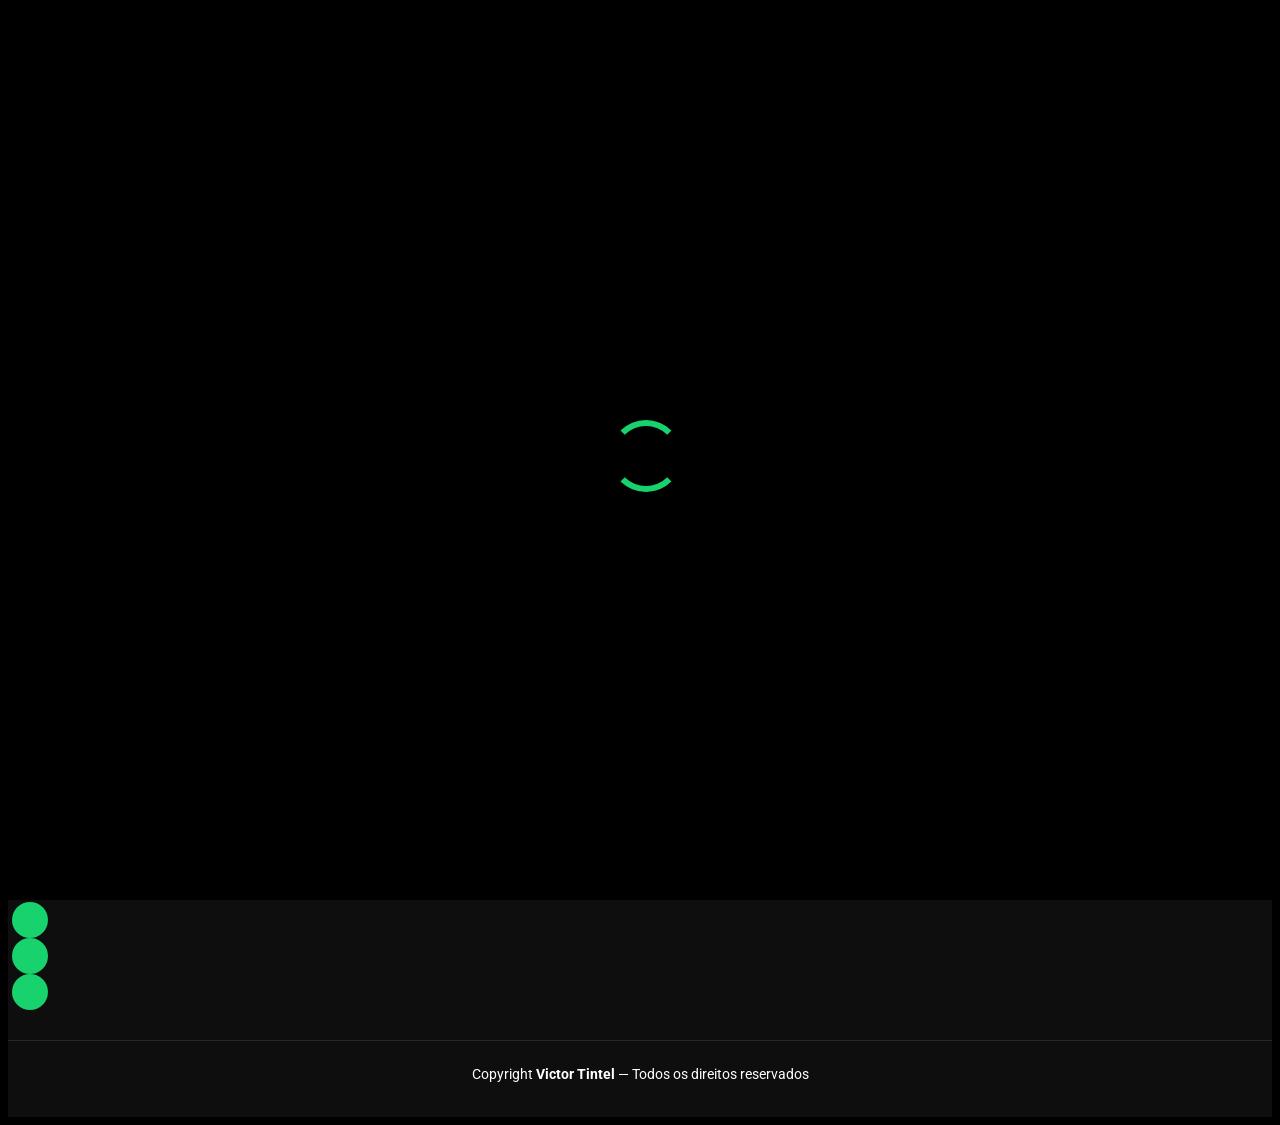
==== commit 733dd4c0: "Update index.html" ====
--- a/index.html
+++ b/index.html
@@ -104,7 +104,7 @@
           <span>Copyright</span> <strong class="px-1 sitename">Victor Tintel</strong> <span>— Todos os direitos reservados</span>
         </div>
         <div class="credits">
-          Template por <a href="https://bootstrapmade.com/" target="_blank" rel="noopener">BootstrapMade</a>
+           <a href="https://bootstrapmade.com/" target="_blank" rel="noopener"></a>
         </div>
       </div>
     </div>
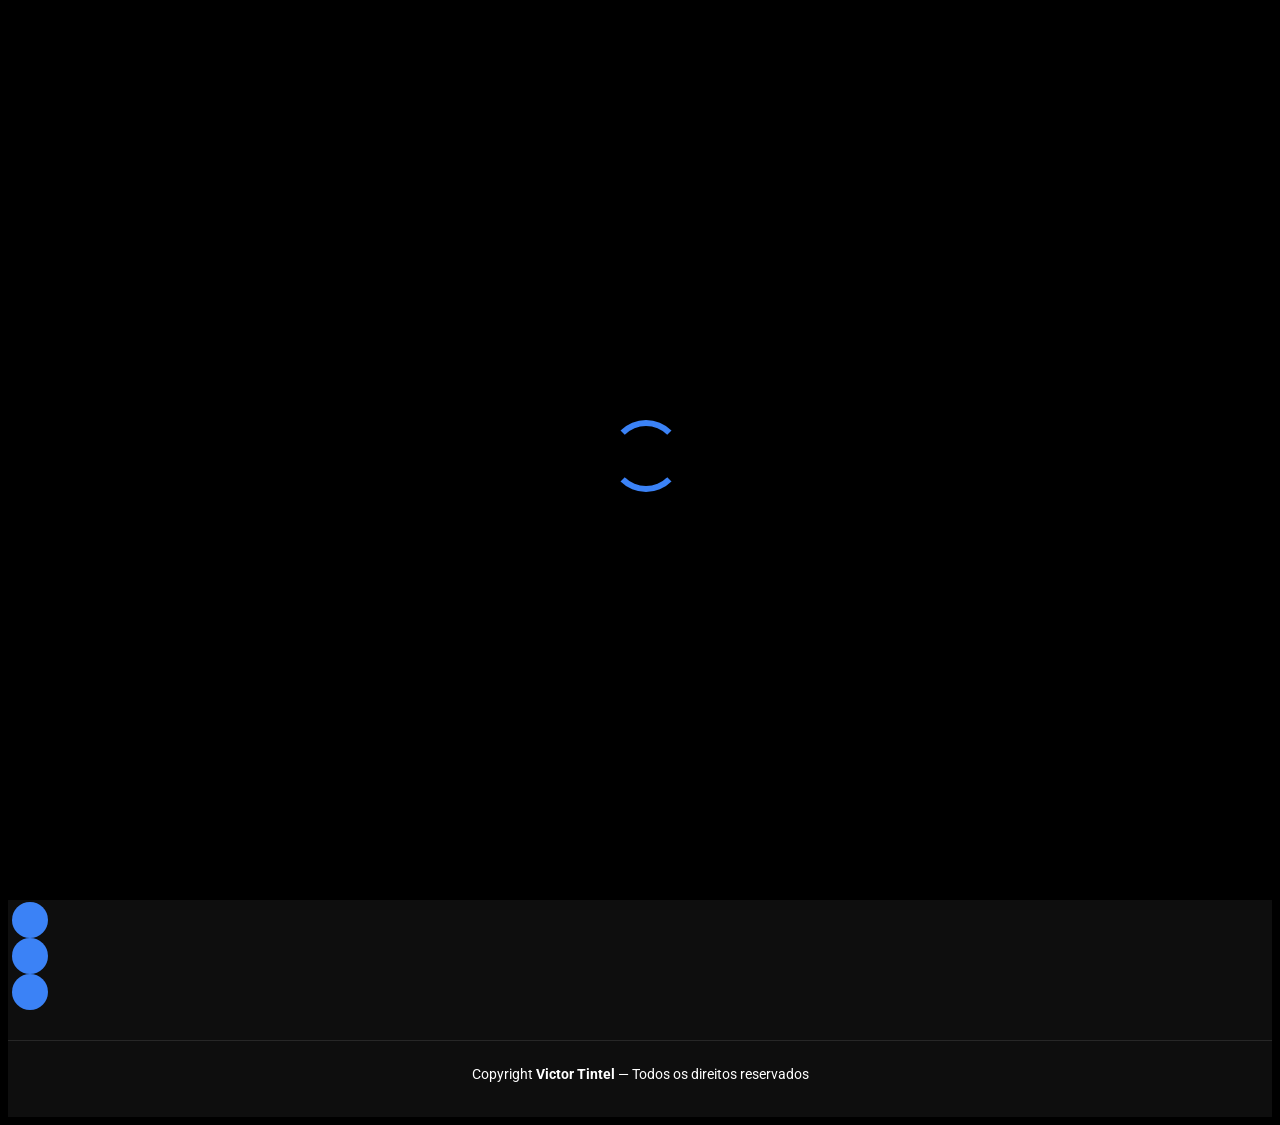
==== commit bc9e9291: "Update index.html" ====
--- a/index.html
+++ b/index.html
@@ -90,7 +90,7 @@
   <!-- ======= Footer ======= -->
   <footer id="footer" class="footer dark-background">
     <div class="container">
-      <h3 class="sitename">Cientista/Analista de Dados</h3>
+      <h3 class="sitename">Programador / Gestor de tráfego / Criador de Sites</h3>
       <p>Obrigado por visitar meu portfólio!</p>
 
       <div class="social-links d-flex justify-content-center">
--- a/assets/css/main.css
+++ b/assets/css/main.css
@@ -1459,3 +1459,157 @@
   color: #000;
 }
 
+
+/* ===== Tema Azul Tech — overrides finais ===== */
+:root {
+  /* Primário azul (links, botões, hovers, detalhes) */
+  --accent-color: #3B82F6;               /* Azul principal */
+  --nav-hover-color: #3B82F6;            /* Hover/ativo no menu desktop */
+  --nav-dropdown-hover-color: #3B82F6;   /* Hover em dropdowns */
+
+  /* (opcional) alinhar Bootstrap à mesma cor */
+  --bs-primary: #3B82F6;
+  --bs-link-color: #3B82F6;
+  --bs-link-hover-color: #2563EB;
+}
+
+/* Força alguns componentes a pegarem o azul (caso algo ainda “lembre” do verde) */
+.navmenu a:hover:before,
+.navmenu li:hover>a:before,
+.navmenu .active:before { background-color: var(--nav-hover-color) !important; }
+
+.navmenu li:hover>a,
+.navmenu .active,
+.navmenu .active:focus { color: var(--nav-hover-color) !important; }
+
+.footer .social-links a,
+.hero .social-links a:hover,
+.services .service-item:hover { background: var(--accent-color) !important; }
+
+.skills .progress-bar { background-color: var(--accent-color) !important; }
+
+.portfolio .portfolio-filters li:hover,
+.portfolio .portfolio-filters li.filter-active { color: var(--accent-color) !important; }
+
+.service-details .services-list a.active { border-color: var(--accent-color) !important; }
+.service-details .services-list a:hover { border-color: var(--accent-color) !important; }
+.interests .features-item:hover { border-color: var(--accent-color) !important; }
+.interests .features-item:hover h3 a { color: var(--accent-color) !important; }
+
+.contact .info-item .icon,
+.contact .php-email-form button[type=submit] {
+  background: var(--accent-color) !important;
+  border-color: var(--accent-color) !important;
+}
+
+/* Botão primário do Bootstrap na cor do tema */
+.btn-primary {
+  background-color: var(--bs-primary) !important;
+  border-color: var(--bs-primary) !important;
+}
+.btn-primary:hover,
+.btn-primary:focus {
+  background-color: var(--bs-link-hover-color) !important;
+  border-color: var(--bs-link-hover-color) !important;
+}
+
+/* Barrinha sob o texto “typed” (no hero) já usa var(--accent-color);
+   este ajuste é só pra garantir visual coerente */
+.hero p span { border-bottom-color: var(--accent-color) !important; }
+
+/* Ícones do menu-mobile (bolinha atrás do caret) usam mix com --accent-color */
+@media (max-width: 1199px) {
+  .navmenu a i,
+  .navmenu a:focus i {
+    background-color: color-mix(in srgb, var(--accent-color), transparent 90%) !important;
+  }
+  .navmenu .active i,
+  .navmenu .active:focus i {
+    background-color: var(--accent-color) !important;
+    color: var(--contrast-color) !important;
+  }
+}
+
+/* ===== Victor: tamanho da foto do "Sobre mim" ===== */
+.about .profile-photo {
+  /* largura responsiva: nunca menor que 220px, cresce até 32vw, 
+     mas nunca passa de 420px */
+  inline-size: clamp(220px, 32vw, 320px);
+  block-size: auto;          /* mantém proporção */
+  object-fit: cover;         /* garante bom enquadramento */
+  object-position: center;   /* centraliza o recorte */
+}
+
+/* Em telas muito grandes, permita um pouco mais (opcional) */
+@media (min-width: 1200px) {
+  .about .profile-photo {
+    inline-size: clamp(220px, 28vw, 460px);
+  }
+}
+
+/* Em telas menores, mantenha pequeno (opcional) */
+@media (max-width: 576px) {
+  .about .profile-photo {
+    inline-size: 260px;
+  }
+}
+
+/* ===== Victor Tintel: trocar verde por roxo/azul ===== */
+:root{
+  --vt-accent: #6c63ff;          /* principal */
+  --vt-accent-600: #5848ff;      /* hover */
+  --vt-accent-200: #eef0ff;      /* fundo clarinho */
+  --vt-accent-300: #dcdfff;      /* bordas claras */
+}
+
+/* elementos do tema que usam o accent */
+a:hover,
+.navmenu a:hover,
+.navmenu .active,
+.breadcrumbs ol li a:hover,
+.section .title:after,
+.scroll-top:hover i {
+  color: var(--vt-accent) !important;
+}
+
+/* Botões */
+.btn-success {
+  background-color: var(--vt-accent) !important;
+  border-color: var(--vt-accent) !important;
+  color: #fff !important;
+}
+.btn-success:hover {
+  background-color: var(--vt-accent-600) !important;
+  border-color: var(--vt-accent-600) !important;
+}
+
+.btn-outline-success {
+  color: var(--vt-accent) !important;
+  border-color: var(--vt-accent) !important;
+  background: transparent !important;
+}
+.btn-outline-success:hover {
+  background-color: var(--vt-accent) !important;
+  color: #fff !important;
+}
+
+/* Badges e chips */
+.badge.bg-success-subtle { 
+  background-color: var(--vt-accent-200) !important; 
+  color: var(--vt-accent) !important;
+}
+.border-success { border-color: var(--vt-accent-300) !important; }
+.text-success, .link-success { color: var(--vt-accent) !important; }
+.link-success:hover { color: var(--vt-accent-600) !important; }
+
+/* Ícones com .text-success */
+i.text-success { color: var(--vt-accent) !important; }
+
+/* Barrinhas/underlines de seção do template (se existirem) */
+.section-title h2::after,
+.page-title h1::after {
+  background: var(--vt-accent) !important;
+}
+
+/* Botões sociais no footer/hero se herdarem a cor de accent */
+.social-links a:hover { color: #fff !important; background: var(--vt-accent) !important; border-color: var(--vt-accent) !important; }
